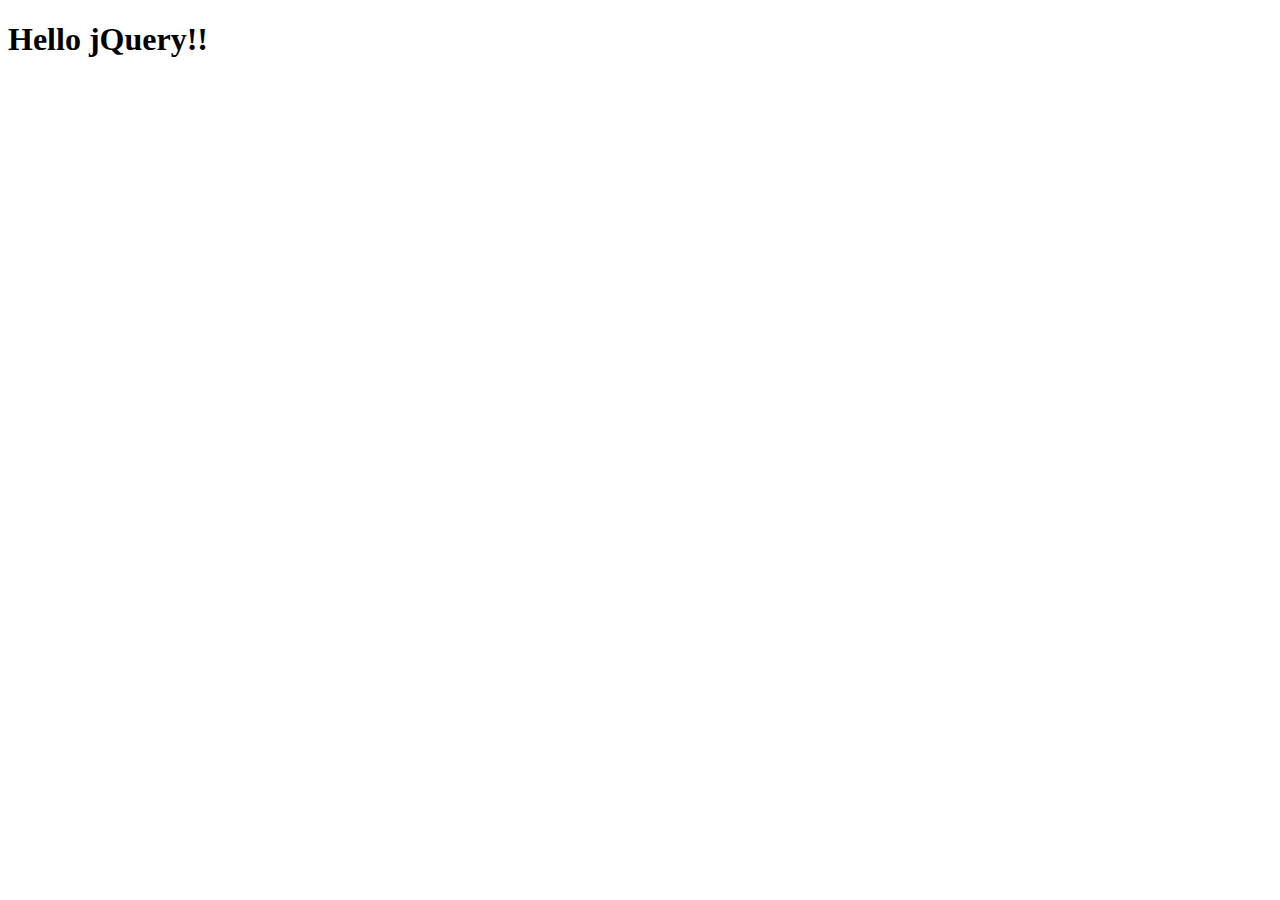
==== jQuery-Lesson/index.html @ 17344ff2 "4章end" ====
<!DOCTYPE html>
<html lang ="ja">
  <head>
    <meta charset="UTF-8">
    <title>jquery</title>
  </head>

  <body>
    <script src="jquery.min.js"></script>
    <script src="app.js"></script>
  </body>
</html>
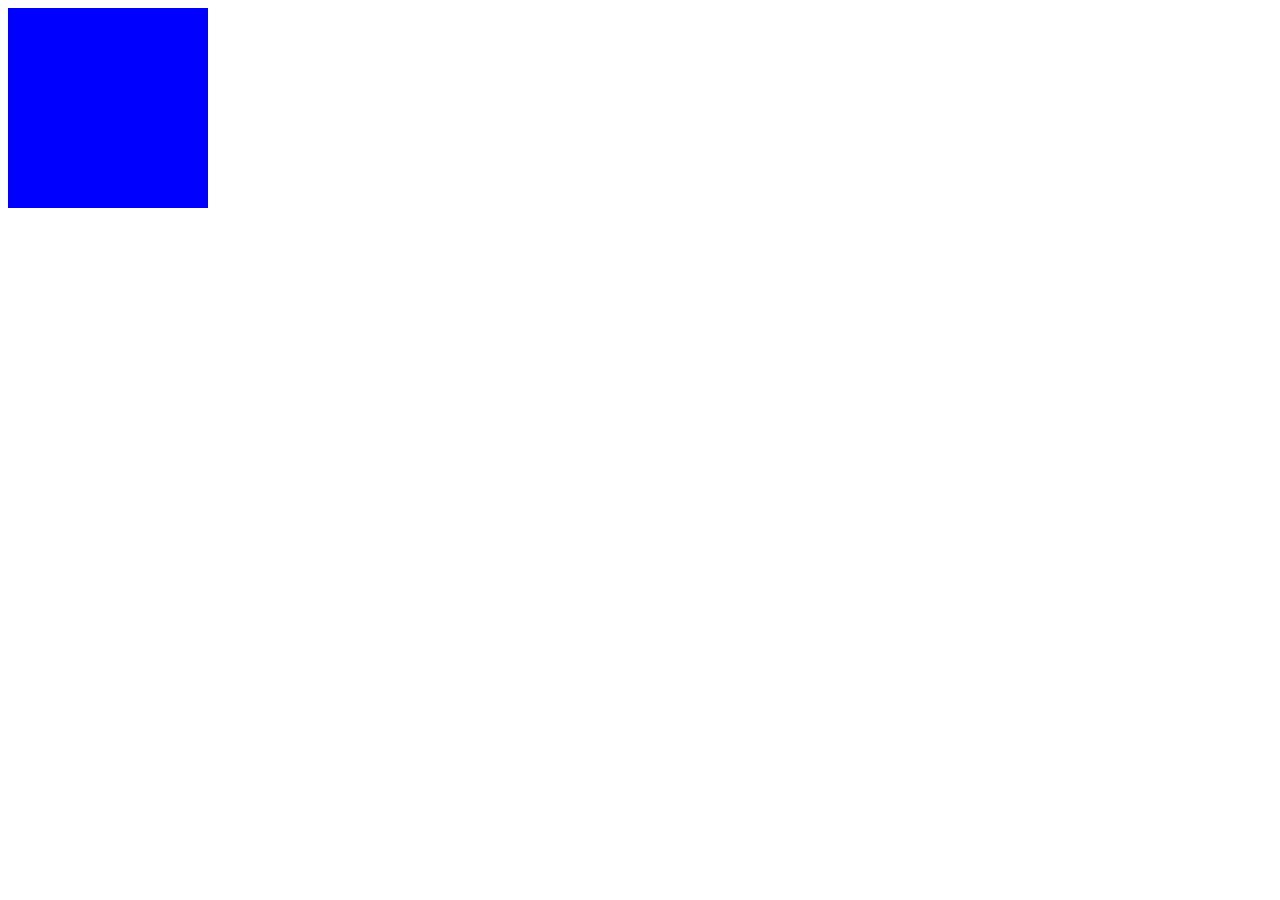
==== commit 861a4735: "5章end" ====
--- a/jQuery-Lesson/index.html
+++ b/jQuery-Lesson/index.html
@@ -1,11 +1,13 @@
 <!DOCTYPE html>
 <html lang ="ja">
   <head>
-    <meta charset="UTF-8">
+    <meta charset="UTF-8"/>
     <title>jquery</title>
+    <link rel="stylesheet" href="app.css"/>
   </head>
 
   <body>
+    <div class="box1"></div>
     <script src="jquery.min.js"></script>
     <script src="app.js"></script>
   </body>
--- a/jQuery-Lesson/app.css
+++ b/jQuery-Lesson/app.css
@@ -0,0 +1,6 @@
+.box1 {
+  /* display: none; →上から下の際には必要 */
+  background-color: #ff0000;
+  height: 200px;
+  width: 200px;
+}
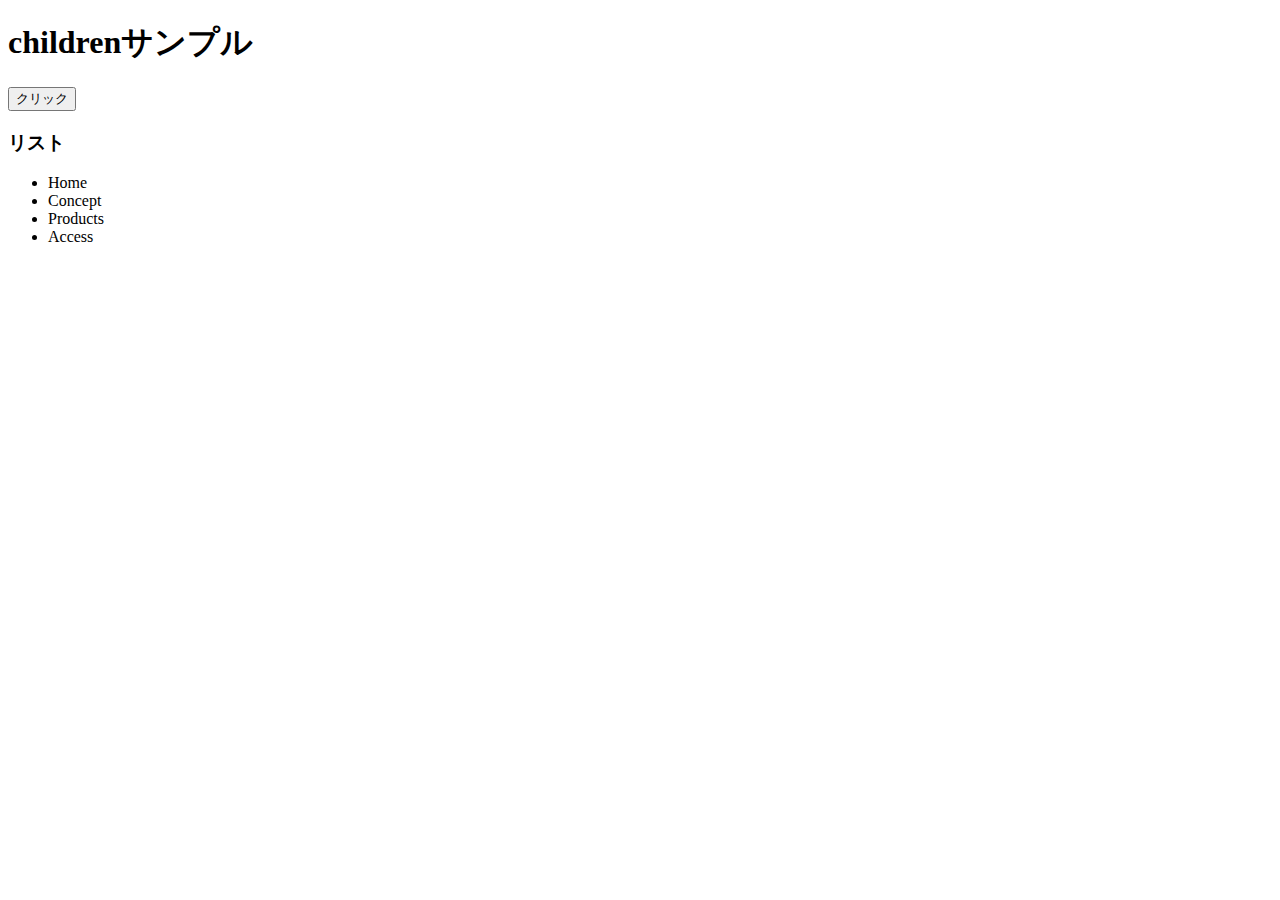
==== commit 0219c081: "8章end" ====
--- a/jQuery-Lesson/index.html
+++ b/jQuery-Lesson/index.html
@@ -7,7 +7,24 @@
   </head>
 
   <body>
-    <div class="box1"></div>
+    <!-- <div class="box">
+      ↑box1をboxにし、7章記述↓this
+      <div class="box1 bg1"></div>
+      <div class="box1 bg2"></div>
+      <div class="box1 bg3"></div>
+      <div class="box1 bg4"></div>
+    </div> -->
+
+    <!-- 7章記述children -->
+    <h1>childrenサンプル</h1>
+    <button>クリック</button>
+    <h3>リスト</h3>
+    <ul>
+      <li>Home</li>
+      <li>Concept</li>
+      <li>Products</li>
+      <li>Access</li>
+    </ul>
     <script src="jquery.min.js"></script>
     <script src="app.js"></script>
   </body>
--- a/jQuery-Lesson/app.css
+++ b/jQuery-Lesson/app.css
@@ -1,6 +1,23 @@
 .box1 {
   /* display: none; →上から下の際には必要 */
-  background-color: #ff0000;
+  background-color: #ffffff;
   height: 200px;
   width: 200px;
+  float: left;
 }
+/* .box1-ext {
+  border: 10px solid black;
+} */
+
+.bg1 {
+  background-color: #ffaaaa;
+}
+.bg2 {
+  background-color: #ffbbbb;
+}
+.bg3 {
+  background-color: #ffcccc;
+}
+.bg4 {
+  background-color: #ffdddd;
+}
